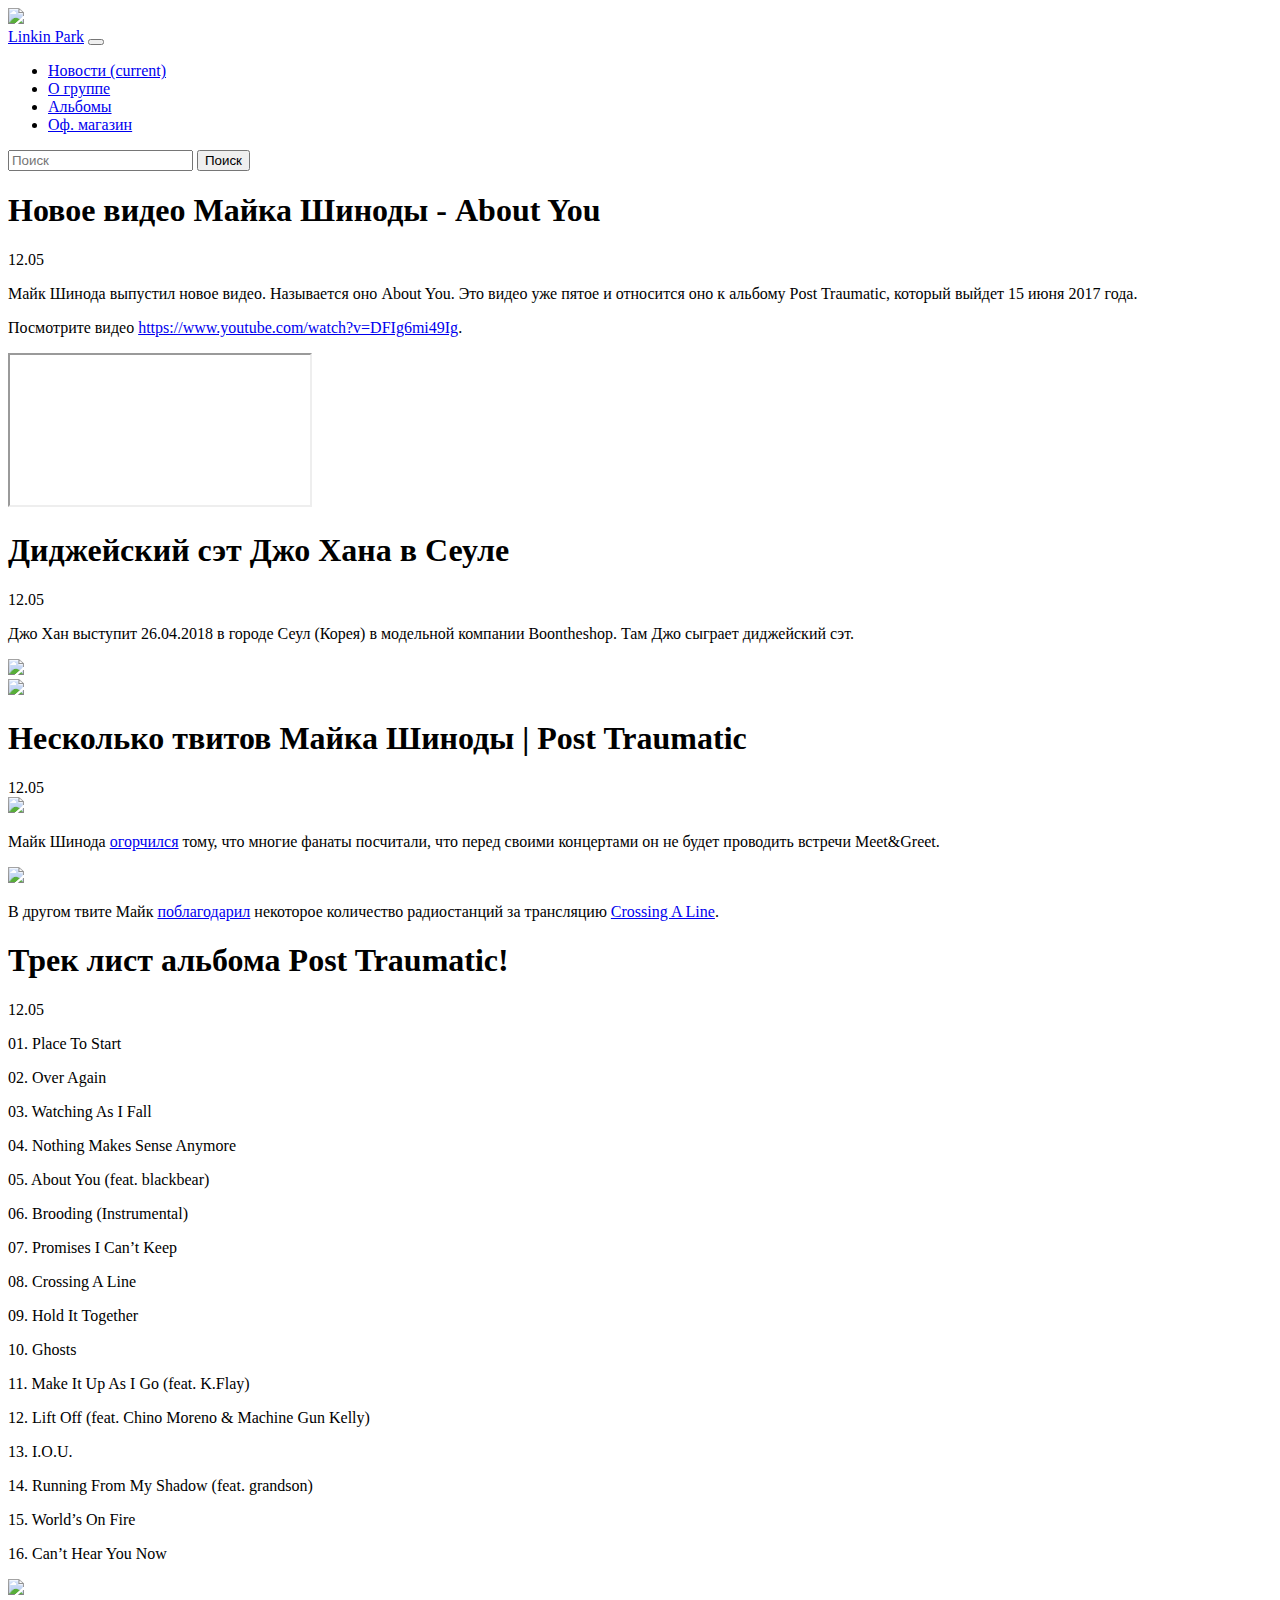
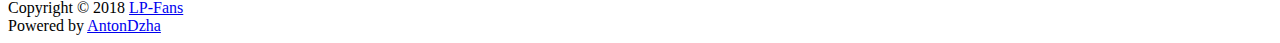
==== index.html @ a480d3f9 "Добавил 4 файла" ====
<!DOCTYPE html>
<html xmlns="http://www.w3.org/1999/html">
<head>
	<style>
	</style>
    <meta charset="UTF-8">
    <title>Новости</title>
	<link rel="stylesheet" href="https://stackpath.bootstrapcdn.com/bootstrap/4.1.0/css/bootstrap.min.css" integrity="sha384-9gVQ4dYFwwWSjIDZnLEWnxCjeSWFphJiwGPXr1jddIhOegiu1FwO5qRGvFXOdJZ4" crossorigin="anonymous">
	<script src="https://code.jquery.com/jquery-3.3.1.slim.min.js" integrity="sha384-q8i/X+965DzO0rT7abK41JStQIAqVgRVzpbzo5smXKp4YfRvH+8abtTE1Pi6jizo" crossorigin="anonymous"></script>
	<script src="https://cdnjs.cloudflare.com/ajax/libs/popper.js/1.14.0/umd/popper.min.js" integrity="sha384-cs/chFZiN24E4KMATLdqdvsezGxaGsi4hLGOzlXwp5UZB1LY//20VyM2taTB4QvJ" crossorigin="anonymous"></script>
	<script src="https://stackpath.bootstrapcdn.com/bootstrap/4.1.0/js/bootstrap.min.js" integrity="sha384-uefMccjFJAIv6A+rW+L4AHf99KvxDjWSu1z9VI8SKNVmz4sk7buKt/6v9KI65qnm" crossorigin="anonymous"></script>
	<link href="./styles.css" rel="stylesheet">
</head>
<body>
	<div class="header">
		<div class="container">
			<div class="logo">
				<img src="https://ua-1.cdn-fullscreendirect.com/10272/2017_0829_10272_6820.png">
			</div>
			<nav class="navbar navbar-expand-lg navbar-dark">
  <a class="navbar-brand" href="#">Linkin Park</a>
  <button class="navbar-toggler" type="button" data-toggle="collapse" data-target="#navbarSupportedContent" aria-controls="navbarSupportedContent" aria-expanded="false" aria-label="Toggle navigation">
    <span class="navbar-toggler-icon"></span>
  </button>

  <div class="collapse navbar-collapse" id="navbarSupportedContent">
    <ul class="navbar-nav mr-auto">
      <li class="nav-item active">
        <a class="nav-link" href="#">Новости <span class="sr-only">(current)</span></a>
      </li>
      <li class="nav-item">
        <a class="nav-link" href="#">О группе</a>
      </li>
        <li class="nav-item">
            <a class="nav-link" href="#">Альбомы</a>
        </li>
      <li class="nav-item">
        <a class="nav-link" href="https://store.linkinpark.com/">Оф. магазин</a>
      </li>
    </ul>
    <form class="form-inline my-2 my-lg-0">
      <input class="form-control mr-sm-2" type="search" placeholder="Поиск" aria-label="Search">
      <button class="btn btn-outline-success my-2 my-sm-0" type="submit">Поиск</button>
    </form>
  </div>
</nav>
		</div>

	</div>
	<div class="content">
		<div class="container">
			<div class="content-blocks">
				<div class="content-block">
                    <h1>Новое видео Майка Шиноды - About You </h1>
                    <span class="badge badge-secondary">12.05</span>
                    <p>Майк Шинода выпустил новое видео. Называется оно <span class="font-weight-bold">About You</span>. Это видео уже пятое и относится оно к альбому <span class="font-weight-bold">Post Traumatic</span>, который выйдет 15 июня 2017 года.</p>
                    <p>Посмотрите видео <a href="https://www.youtube.com/watch?v=DFIg6mi49Ig">https://www.youtube.com/watch?v=DFIg6mi49Ig</a>.</p>
                    <div class="embed-responsive embed-responsive-16by9">
                        <iframe class="embed-responsive-item" src="https://www.youtube.com/embed/kXYiU_JCYtU" allowfullscreen></iframe>
                    </div>
                </div>
                <div class="content-block">
                    <h1>Диджейский сэт Джо Хана в Сеуле</h1>
                    <span class="badge badge-secondary">12.05</span>
                    <p>Джо Хан выступит 26.04.2018 в городе Сеул (Корея) в модельной компании Boontheshop. Там Джо сыграет диджейский сэт.</p>
                    <div class="img">
                        <img src="http://i104.fastpic.ru/big/2018/0511/57/648433bf9e7949bb4873e6f1059cf357.jpg">
                    </div>
                    <div class="img">
                        <img src="http://i104.fastpic.ru/big/2018/0511/4e/8473c92fcc91bdda8e8bae6fb52e444e.jpg">
                    </div>

                </div>
                <div class="content-block">
                    <h1>Несколько твитов Майка Шиноды | Post Traumatic</h1>
                    <div class="badge badge-secondary">12.05</div>
                    <div class="clear"></div>
                    <div class="center">
                        <div class="img">
                            <img src="https://www.lpassociation.com/upload/images/050618-231418_DckPkV2V0AA3a8q.jpg:large">
                        </div>
                    </div>
                    <p>Майк Шинода <a href="https://twitter.com/mikeshinoda/status/994392635203768320?s=20">огорчился</a> тому, что многие фанаты посчитали, что перед своими концертами он не будет проводить встречи Meet&Greet.</p>
                    <div class="center">
                        <div class="img">
                            <img src="http://i104.fastpic.ru/big/2018/0511/45/1d9a62020d213143d1306aa37f09e845.jpg">
                        </div>
                    </div>
                    <p>В другом твите Майк <a href="https://twitter.com/mikeshinoda/status/994731266212745216?s=20">поблагодарил</a> некоторое количество радиостанций за трансляцию <a href="https://twitter.com/mikeshinoda/status/994731266212745216?s=20">Crossing A Line</a>.</p>
                </div>
                <div class="content-block">
                    <h1>Трек лист альбома Post Traumatic!</h1>
                    <div class="badge badge-secondary">12.05</div>
                    <p class="track">01. Place To Start</p>
                    <p class="track">02. Over Again</p>
                    <p class="track">03. Watching As I Fall</p>
                    <p class="track">04. Nothing Makes Sense Anymore</p>
                    <p class="track">05. About You (feat. blackbear)</p>
                    <p class="track">06. Brooding (Instrumental)</p>
                    <p class="track">07. Promises I Can’t Keep</p>
                    <p class="track">08. Crossing A Line</p>
                    <p class="track">09. Hold It Together</p>
                    <p class="track">10. Ghosts</p>
                    <p class="track">11. Make It Up As I Go (feat. K.Flay)</p>
                    <p class="track">12. Lift Off (feat. Chino Moreno & Machine Gun Kelly)</p>
                    <p class="track">13. I.O.U.</p>
                    <p class="track">14. Running From My Shadow (feat. grandson)</p>
                    <p class="track">15. World’s On Fire</p>
                    <p class="track">16. Can’t Hear You Now</p>
                    <div class="img full">
                        <img src="http://i105.fastpic.ru/big/2018/0511/ab/b2b5a8a7608d55325b60661d7428f3ab.jpg">
                    </div>
                </div>
			</div>
            <div class="clear">

            </div>
		</div>
	</div>
	<div class="footer">
		<div class="container">
		    <div class="copyright">
                Copyright © 2018 <a href="#">LP-Fans</a>
            </div>
            <div class="powered_by">
                Powered by <a href="#">AntonDzha</a>
            </div>
            <div class="clear"></div>
		</div>
	</div>
</body>
</html>
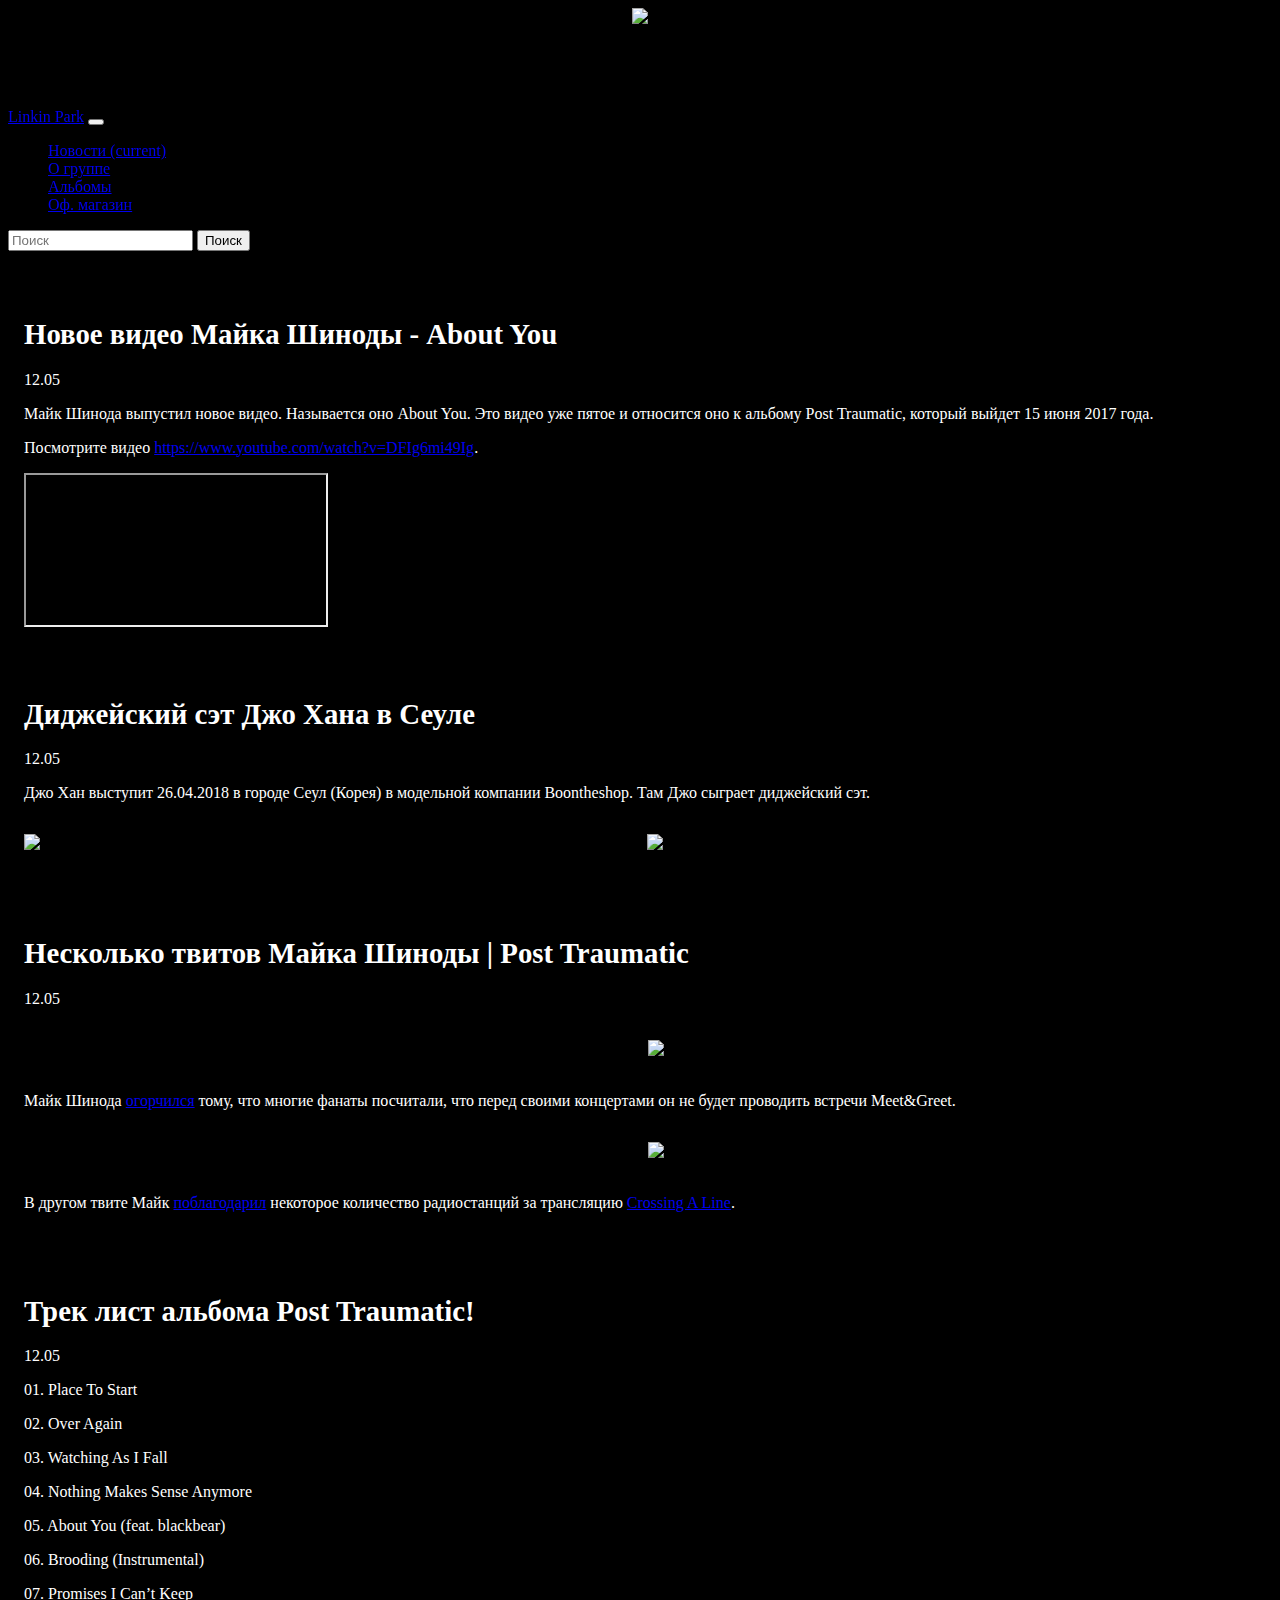
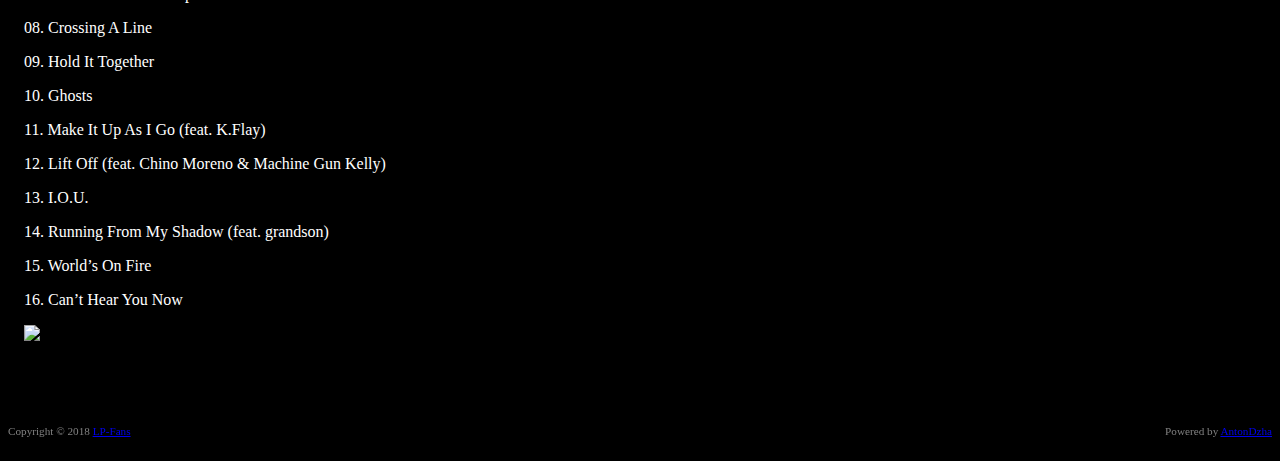
==== commit d59a0207: "Update index.html" ====
--- a/index.html
+++ b/index.html
@@ -29,10 +29,10 @@
         <a class="nav-link" href="#">Новости <span class="sr-only">(current)</span></a>
       </li>
       <li class="nav-item">
-        <a class="nav-link" href="#">О группе</a>
+        <a class="nav-link" href="./About.html">О группе</a>
       </li>
         <li class="nav-item">
-            <a class="nav-link" href="#">Альбомы</a>
+            <a class="nav-link" href="./Lyrics">Альбомы</a>
         </li>
       <li class="nav-item">
         <a class="nav-link" href="https://store.linkinpark.com/">Оф. магазин</a>
--- a/styles.css
+++ b/styles.css
@@ -0,0 +1,90 @@
+body{
+	background: #000 url(https://ua-1.cdn-fullscreendirect.com/10272/2017_0210_10272_5689.jpeg) repeat-y left top;
+}
+.clear{
+	clear: both;
+}
+.header{
+	/*height: 250px;*/
+	margin-bottom: 2rem;
+	background: -moz-linear-gradient(top, rgba(0,0,0,1) 0%, rgba(255,255,255,0) 100%); /* FF3.6-15 */
+	background: -webkit-linear-gradient(top, rgba(0,0,0,1) 0%,rgba(255,255,255,0) 100%); /* Chrome10-25,Safari5.1-6 */
+	background: linear-gradient(to bottom, rgba(0,0,0,1) 0%,rgba(255,255,255,0) 100%); /* W3C, IE10+, FF16+, Chrome26+, Opera12+, Safari7+ */
+	filter: progid:DXImageTransform.Microsoft.gradient( startColorstr='#000000', endColorstr='#00ffffff',GradientType=0 ); /* IE6-9 */
+}
+
+.header .container .logo{
+	height: 100px;
+	text-align: center;
+}
+
+.header .container .logo img{
+	height: 100%;
+}
+
+
+.content-block{
+	width: 100%;
+	padding: 1rem;
+	float: left;
+	color: white;
+	margin-bottom: 1rem;
+}
+
+.content-block h1{
+	font-size: 1.8rem;
+}
+
+.content-block:hover{
+	background: rgba(0, 0, 0, 0.7);
+}
+
+.time{
+	float: right;
+}
+
+.img{
+	width: 49%;
+	display: inline-block;
+	margin: 1rem 0 1rem 0;
+}
+.center{
+	text-align: center;
+}
+.img img{
+	width: 100%;
+}
+
+.track{
+	margin-bottom: 0;
+	font-weight: 300;
+}
+
+.full{
+	width: 100%;
+	margin-top: 1rem;
+}
+.content-block .badge{
+	margin-bottom: 1rem;
+}
+
+.footer{
+	color: grey;
+	font-size: 0.7rem;
+	padding: 2rem 0 1rem 0;
+	background: -moz-linear-gradient(top, rgba(255,255,255,0) 0%, rgba(0,0,0,1) 100%); /* FF3.6-15 */
+	background: -webkit-linear-gradient(top, rgba(255,255,255,0) 0%,rgba(0,0,0,1) 100%); /* Chrome10-25,Safari5.1-6 */
+	background: linear-gradient(to bottom, rgba(255,255,255,0) 0%,rgba(0,0,0,1) 100%); /* W3C, IE10+, FF16+, Chrome26+, Opera12+, Safari7+ */
+	filter: progid:DXImageTransform.Microsoft.gradient( startColorstr='#00ffffff', endColorstr='#000000',GradientType=0 ); /* IE6-9 */
+
+}
+.copyright{
+	float: left;
+}
+
+.powered_by{
+	float: right;
+}
+
+
+
